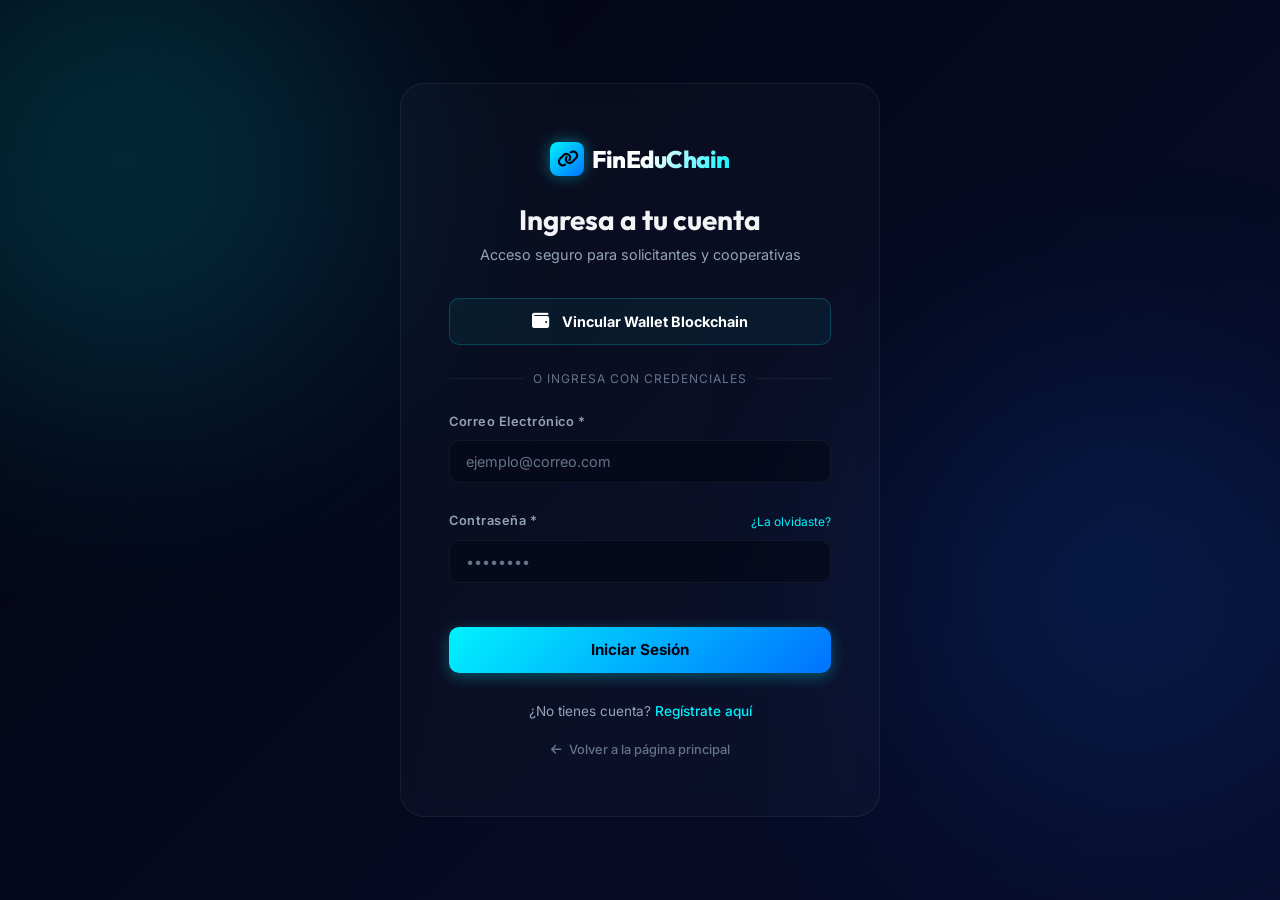
==== login.html @ 210bb72c "Add files via upload" ====
<!DOCTYPE html>
<html lang="es">
<head>
  <meta charset="UTF-8">
  <meta name="viewport" content="width=device-width, initial-scale=1.0">
  <meta name="description" content="FinEduChain - Iniciar Sesión. Accede a tu mentoría financiera y microcréditos con autenticación segura en blockchain.">
  <title>Iniciar Sesión - FinEduChain</title>
  <link rel="stylesheet" href="style.css">
  <link rel="stylesheet" href="https://cdnjs.cloudflare.com/ajax/libs/font-awesome/6.4.0/css/all.min.css">
</head>
<body class="login-body">

  <!-- Glowing Ambient Blobs -->
  <div class="blob blob-1" style="opacity: 0.15;"></div>
  <div class="blob blob-2" style="opacity: 0.15;"></div>

  <!-- Login Card container -->
  <div class="login-card glass-panel rv in">
    <div class="login-header">
      <a href="index.html" class="nav-brand">
        <div class="logo-icon">
          <i class="fa-solid fa-link"></i>
        </div>
        <span class="logo-text">FinEduChain</span>
      </a>
      <h2>Ingresa a tu cuenta</h2>
      <p>Acceso seguro para solicitantes y cooperativas</p>
    </div>

    <!-- Simulated Wallet Connection Option (Top Priority for Blockchain UI) -->
    <button type="button" class="btn-wallet-connect" id="btn-login-wallet">
      <i class="fa-solid fa-wallet wallet-icon"></i>
      <span id="wallet-btn-text">Vincular Wallet Blockchain</span>
    </button>

    <div class="login-divider">O ingresa con credenciales</div>

    <!-- Credentials Form -->
    <form id="login-form" novalidate>
      <div class="form-grid" style="grid-template-columns: 1fr;">
        
        <div class="form-group full-width">
          <label for="login-email">Correo Electrónico *</label>
          <input type="email" id="login-email" name="loginEmail" placeholder="ejemplo@correo.com" required>
        </div>

        <div class="form-group full-width" style="margin-top: 0.5rem;">
          <div style="display: flex; justify-content: space-between; align-items: center;">
            <label for="login-password">Contraseña *</label>
            <a href="#" style="color: var(--cyan); text-decoration: none; font-size: 0.75rem;">¿La olvidaste?</a>
          </div>
          <input type="password" id="login-password" name="loginPassword" placeholder="••••••••" required>
        </div>

        <div class="form-group full-width form-actions" style="margin-top: 1.5rem;">
          <button type="submit" class="btn btn-primary" style="width: 100%;">Iniciar Sesión</button>
        </div>

      </div>
    </form>

    <!-- Login Footer links -->
    <div class="login-footer-links">
      <p>¿No tienes cuenta? <a href="index.html#register">Regístrate aquí</a></p>
      <p style="margin-top: 0.5rem;">
        <a href="index.html" class="back-home">
          <i class="fa-solid fa-arrow-left" style="font-size: 0.75rem; margin-right: 0.25rem;"></i> Volver a la página principal
        </a>
      </p>
    </div>
  </div>

  <!-- Toast Notification element for custom feedback -->
  <div class="toast-msg" id="login-toast">
    <i class="fa-solid fa-circle-check" id="toast-icon"></i>
    <span id="toast-text">¡Acceso concedido!</span>
  </div>

  <!-- Import JS script (needs to run wallet simulation and validation) -->
  <script src="script.js"></script>
</body>
</html>
---- style.css ----
/* ════════════════════════════════════════════════════════════════════════
   FinEduChain Premium CSS Stylesheet (Updated)
   Designed for: SI720 Diseño y Patrones de Software
   Theme: Fintech Modern, AI & Blockchain (Navy, Bright Cyan & Gold)
   ════════════════════════════════════════════════════════════════════════ */

@import url('https://fonts.googleapis.com/css2?family=Inter:wght@300;400;500;600;700&family=Outfit:wght@400;500;600;700;800;900&display=swap');

/* ─── VARIABLES & ROOT ─── */
:root {
  --bg-dark: #030512;
  --bg-panel: #070a22;
  --bg-panel-light: #0d1233;
  --bg-gradient: linear-gradient(135deg, #030512 0%, #080d2c 100%);
  
  /* Brand Colors */
  --cyan: #00f2fe;
  --cyan-rgb: 0, 242, 254;
  --blue-bright: #0072ff;
  --gold: #ffb300;
  --gold-rgb: 255, 179, 0;
  --gold-light: #f9d423;
  
  /* Gradients */
  --cyan-blue-grad: linear-gradient(135deg, var(--cyan) 0%, var(--blue-bright) 100%);
  --gold-grad: linear-gradient(135deg, var(--gold-light) 0%, var(--gold) 100%);
  --glow-cyan: rgba(0, 242, 254, 0.15);
  --glow-gold: rgba(255, 179, 0, 0.12);
  
  /* Borders and Glass */
  --glass-bg: rgba(7, 10, 34, 0.65);
  --glass-card: rgba(255, 255, 255, 0.025);
  --glass-border: rgba(255, 255, 255, 0.06);
  --glass-border-hover: rgba(0, 242, 254, 0.25);
  
  /* Typography */
  --text-main: #f3f4f6;
  --text-secondary: #94a3b8;
  --text-muted: #64748b;
  --font-heading: 'Outfit', sans-serif;
  --font-body: 'Inter', sans-serif;
  
  /* Transitions */
  --ease-soft: cubic-bezier(0.16, 1, 0.3, 1);
  --transition-fast: 0.2s ease;
  --transition-medium: 0.4s var(--ease-soft);
  --transition-slow: 0.8s var(--ease-soft);
}

/* ─── RESET & BASE ─── */
*, *::before, *::after {
  margin: 0;
  padding: 0;
  box-sizing: border-box;
}

html {
  scroll-behavior: smooth;
  font-size: 16px;
}

body {
  background: var(--bg-dark);
  background-image: var(--bg-gradient);
  color: var(--text-main);
  font-family: var(--font-body);
  line-height: 1.6;
  overflow-x: hidden;
}

/* Custom Scrollbar */
::-webkit-scrollbar {
  width: 8px;
  height: 8px;
}

::-webkit-scrollbar-track {
  background: var(--bg-dark);
}

::-webkit-scrollbar-thumb {
  background: var(--bg-panel-light);
  border-radius: 4px;
  border: 1px solid var(--glass-border);
  transition: background var(--transition-fast);
}

::-webkit-scrollbar-thumb:hover {
  background: var(--cyan);
}

/* Form inputs & selections reset */
input, select, textarea, button {
  font-family: inherit;
  color: inherit;
}

/* Typography styles */
h1, h2, h3, h4, h5, h6 {
  font-family: var(--font-heading);
  font-weight: 700;
  line-height: 1.25;
}

/* ─── GLASS PANEL CLASS ─── */
.glass-panel {
  background: var(--glass-card);
  backdrop-filter: blur(12px);
  -webkit-backdrop-filter: blur(12px);
  border: 1px solid var(--glass-border);
  border-radius: 16px;
  transition: border-color var(--transition-medium), transform var(--transition-medium), box-shadow var(--transition-medium);
}

.glass-panel:hover {
  border-color: var(--glass-border-hover);
  box-shadow: 0 10px 30px rgba(0, 242, 254, 0.04);
}

/* ─── NAV BAR ─── */
#nav {
  position: fixed;
  top: 0;
  left: 0;
  width: 100%;
  z-index: 1000;
  display: flex;
  justify-content: space-between;
  align-items: center;
  padding: 1.25rem 5%;
  transition: background var(--transition-medium), border-bottom var(--transition-medium), padding var(--transition-medium);
  border-bottom: 1px solid transparent;
}

#nav.solid {
  background: var(--glass-bg);
  backdrop-filter: blur(20px);
  -webkit-backdrop-filter: blur(20px);
  padding: 0.85rem 5%;
  border-bottom: 1px solid var(--glass-border);
}

.nav-brand {
  display: flex;
  align-items: center;
  gap: 0.5rem;
  text-decoration: none;
  font-family: var(--font-heading);
  font-size: 1.5rem;
  font-weight: 800;
  letter-spacing: -0.5px;
}

.logo-icon {
  width: 34px;
  height: 34px;
  border-radius: 8px;
  background: var(--cyan-blue-grad);
  display: flex;
  align-items: center;
  justify-content: center;
  font-size: 1.1rem;
  color: var(--bg-dark);
  box-shadow: 0 0 15px rgba(0, 242, 254, 0.4);
}

.logo-text {
  background: linear-gradient(120deg, #ffffff 40%, var(--cyan) 100%);
  -webkit-background-clip: text;
  -webkit-text-fill-color: transparent;
  background-clip: text;
}

.nav-links {
  display: flex;
  list-style: none;
  gap: 2rem;
}

.nav-links a {
  text-decoration: none;
  color: var(--text-secondary);
  font-size: 0.9rem;
  font-weight: 500;
  transition: color var(--transition-fast);
  position: relative;
  padding: 0.25rem 0;
}

.nav-links a::after {
  content: '';
  position: absolute;
  bottom: 0;
  left: 0;
  width: 0;
  height: 2px;
  background: var(--cyan);
  transition: width 0.3s var(--ease-soft);
}

.nav-links a:hover {
  color: var(--text-main);
}

.nav-links a:hover::after,
.nav-links a.active::after {
  width: 100%;
}

.nav-links a.active {
  color: var(--text-main);
}

.nav-actions {
  display: flex;
  align-items: center;
  gap: 1rem;
}

.btn {
  display: inline-flex;
  align-items: center;
  justify-content: center;
  padding: 0.6rem 1.25rem;
  border-radius: 30px;
  font-size: 0.85rem;
  font-weight: 600;
  text-decoration: none;
  cursor: pointer;
  transition: all var(--transition-medium);
  border: 1px solid transparent;
}

.btn-text {
  color: var(--text-main);
  background: transparent;
}

.btn-text:hover {
  color: var(--cyan);
}

.btn-outline {
  border: 1px solid var(--glass-border);
  background: rgba(255, 255, 255, 0.02);
  color: var(--text-main);
}

.btn-outline:hover {
  border-color: var(--cyan);
  background: rgba(0, 242, 254, 0.05);
  box-shadow: 0 0 15px var(--glow-cyan);
  transform: translateY(-2px);
}

.btn-primary {
  background: var(--cyan-blue-grad);
  color: var(--bg-dark);
  font-weight: 700;
  box-shadow: 0 4px 15px rgba(0, 242, 254, 0.3);
}

.btn-primary:hover {
  transform: translateY(-2px);
  box-shadow: 0 6px 20px rgba(0, 242, 254, 0.5);
}

.btn-gold {
  background: var(--gold-grad);
  color: var(--bg-dark);
  font-weight: 700;
  box-shadow: 0 4px 15px rgba(255, 179, 0, 0.25);
}

.btn-gold:hover {
  transform: translateY(-2px);
  box-shadow: 0 6px 20px rgba(255, 179, 0, 0.45);
}

.burger {
  display: none;
  background: none;
  border: none;
  cursor: pointer;
  flex-direction: column;
  gap: 5px;
}

.burger span {
  display: block;
  width: 24px;
  height: 2px;
  background: var(--text-main);
  border-radius: 2px;
  transition: transform 0.3s, opacity 0.3s;
}

.mob-nav {
  display: none;
  position: fixed;
  top: 70px;
  left: 0;
  width: 100%;
  background: var(--bg-panel);
  border-bottom: 1px solid var(--glass-border);
  padding: 1.5rem 2rem;
  flex-direction: column;
  gap: 1.5rem;
  z-index: 999;
}

.mob-nav.open {
  display: flex;
}

.mob-nav a {
  text-decoration: none;
  color: var(--text-secondary);
  font-size: 1rem;
  font-weight: 500;
}

.mob-nav-actions {
  display: flex;
  flex-direction: column;
  gap: 0.75rem;
  margin-top: 0.5rem;
}

/* Burger Animation */
.burger.open span:nth-child(1) {
  transform: translateY(7px) rotate(45deg);
}

.burger.open span:nth-child(2) {
  opacity: 0;
}

.burger.open span:nth-child(3) {
  transform: translateY(-7px) rotate(-45deg);
}

/* ─── HERO SECTION (UPDATED WITH IMAGE & OVERLAY) ─── */
#hero {
  position: relative;
  min-height: 100vh;
  padding-top: 100px;
  display: flex;
  flex-direction: column;
  justify-content: center;
  align-items: center;
  overflow: hidden;
  text-align: center;
  background-image: url('Fondo.jpeg');
  background-size: cover;
  background-position: center;
  background-attachment: fixed;
  z-index: 1;
}

/* Dark semi-transparent overlay to ensure text contrast */
#hero::before {
  content: '';
  position: absolute;
  inset: 0;
  background: rgba(3, 5, 18, 0.78);
  z-index: 1;
  pointer-events: none;
}

#particle-canvas {
  position: absolute;
  top: 0;
  left: 0;
  width: 100%;
  height: 100%;
  z-index: 2;
  pointer-events: none;
}

/* Ambient glowing blobs */
.blob {
  position: absolute;
  border-radius: 50%;
  filter: blur(120px);
  opacity: 0.08;
  pointer-events: none;
  z-index: 2;
}

.blob-1 {
  width: 500px;
  height: 500px;
  background: var(--cyan);
  top: -10%;
  left: -10%;
  animation: float-blob 18s ease-in-out infinite alternate;
}

.blob-2 {
  width: 450px;
  height: 450px;
  background: var(--blue-bright);
  bottom: 10%;
  right: -5%;
  animation: float-blob 22s ease-in-out infinite alternate-reverse;
}

.blob-3 {
  width: 300px;
  height: 300px;
  background: var(--gold);
  top: 40%;
  left: 45%;
  animation: float-blob 15s ease-in-out infinite alternate;
}

@keyframes float-blob {
  0% { transform: translate(0, 0) scale(1); }
  50% { transform: translate(40px, -60px) scale(1.1); }
  100% { transform: translate(-30px, 30px) scale(0.9); }
}

.hero-content {
  position: relative;
  z-index: 3;
  max-width: 960px;
  padding: 2.5rem 1.5rem;
}

.hero-title-wrap {
  margin-bottom: 1.5rem;
}

.hero-title {
  font-size: clamp(2.2rem, 5.5vw, 4.2rem);
  font-weight: 800;
  line-height: 1.15;
  letter-spacing: -1.5px;
}

.highlight-cyan {
  background: linear-gradient(120deg, var(--cyan) 30%, #a5f3fc 100%);
  -webkit-background-clip: text;
  -webkit-text-fill-color: transparent;
  background-clip: text;
}

.highlight-gold {
  background: var(--gold-grad);
  -webkit-background-clip: text;
  -webkit-text-fill-color: transparent;
  background-clip: text;
}

.hero-subtitle {
  font-size: clamp(1rem, 2.5vw, 1.25rem);
  color: var(--text-secondary);
  max-width: 700px;
  margin: 0 auto 2.5rem;
  font-weight: 400;
}

.hero-subtitle-typewriter {
  font-family: var(--font-body);
  display: inline-block;
  min-height: 1.8rem;
  color: #fff;
  font-weight: 500;
}

.tw-cursor {
  display: inline-block;
  width: 2px;
  height: 1em;
  background: var(--cyan);
  margin-left: 4px;
  vertical-align: middle;
  animation: cursor-blink 0.8s infinite;
}

@keyframes cursor-blink {
  0%, 100% { opacity: 1; }
  50% { opacity: 0; }
}

.hero-buttons {
  display: flex;
  justify-content: center;
  gap: 1.25rem;
  margin-bottom: 5rem;
}

/* Feature Cards under Hero */
.hero-features {
  position: relative;
  z-index: 3;
  display: grid;
  grid-template-columns: repeat(3, 1fr);
  gap: 1.5rem;
  width: 100%;
  max-width: 1100px;
  margin-top: 1rem;
  padding: 0 1.5rem 4rem;
}

.feature-card {
  padding: 2.2rem 2rem;
  text-align: left;
  display: flex;
  flex-direction: column;
  gap: 1.25rem;
  border-radius: 20px;
}

.feature-icon-box {
  width: 50px;
  height: 50px;
  border-radius: 12px;
  background: rgba(0, 242, 254, 0.05);
  border: 1px solid rgba(0, 242, 254, 0.15);
  color: var(--cyan);
  display: flex;
  align-items: center;
  justify-content: center;
  font-size: 1.5rem;
  box-shadow: inset 0 0 10px rgba(0, 242, 254, 0.05);
  transition: transform var(--transition-medium), border-color var(--transition-medium);
}

.feature-card:hover .feature-icon-box {
  transform: scale(1.1);
  border-color: var(--cyan);
  color: #fff;
  background: var(--cyan-blue-grad);
  box-shadow: 0 0 15px rgba(0, 242, 254, 0.3);
}

.feature-card h3 {
  font-size: 1.25rem;
  font-weight: 700;
  color: var(--text-main);
}

.feature-card p {
  font-size: 0.9rem;
  color: var(--text-secondary);
  line-height: 1.5;
}

/* ─── SECTION STYLING GENERAL ─── */
.section {
  position: relative;
  padding: 7rem 5% 5rem;
  z-index: 2;
}

.section-header {
  text-align: center;
  max-width: 650px;
  margin: 0 auto 4.5rem;
}

.section-tag {
  display: inline-block;
  padding: 0.35rem 0.85rem;
  border-radius: 30px;
  font-size: 0.75rem;
  font-weight: 700;
  text-transform: uppercase;
  letter-spacing: 1.5px;
  color: var(--cyan);
  background: rgba(0, 242, 254, 0.06);
  border: 1px solid rgba(0, 242, 254, 0.12);
  margin-bottom: 1rem;
}

.section-title {
  font-size: clamp(1.8rem, 3.5vw, 2.5rem);
  font-weight: 800;
  letter-spacing: -0.8px;
  margin-bottom: 1rem;
}

.section-subtitle {
  color: var(--text-secondary);
  font-size: 1rem;
}

/* ─── CÓMO FUNCIONA ─── */
#how-it-works {
  background: rgba(7, 10, 34, 0.3);
}

.process-grid {
  display: grid;
  grid-template-columns: repeat(3, 1fr);
  gap: 2rem;
  max-width: 1100px;
  margin: 0 auto;
  position: relative;
}

/* Arrow Connector for process timeline (web only) */
.process-grid::before {
  content: '';
  position: absolute;
  top: 40px;
  left: 15%;
  width: 70%;
  height: 2px;
  background: linear-gradient(90deg, rgba(0, 242, 254, 0.05) 0%, rgba(0, 242, 254, 0.35) 50%, rgba(0, 242, 254, 0.05) 100%);
  z-index: 1;
}

.process-step {
  position: relative;
  z-index: 2;
  text-align: center;
  padding: 2.5rem 1.8rem;
  border-radius: 20px;
}

.step-num {
  width: 54px;
  height: 54px;
  border-radius: 50%;
  background: var(--bg-panel);
  border: 2px solid var(--glass-border);
  color: var(--text-secondary);
  font-family: var(--font-heading);
  font-size: 1.25rem;
  font-weight: 850;
  display: flex;
  align-items: center;
  justify-content: center;
  margin: 0 auto 1.5rem;
  transition: all var(--transition-medium);
  box-shadow: 0 0 0 4px rgba(7, 10, 34, 1);
}

.process-step:hover .step-num {
  border-color: var(--cyan);
  color: var(--bg-dark);
  background: var(--cyan);
  box-shadow: 0 0 20px rgba(0, 242, 254, 0.4);
}

.process-step h3 {
  font-size: 1.2rem;
  margin-bottom: 0.85rem;
}

.process-step p {
  font-size: 0.88rem;
  color: var(--text-secondary);
  line-height: 1.6;
}

/* ─── ESTADÍSTICAS SECTION (NEW) ─── */
#stats-section {
  background: linear-gradient(180deg, rgba(7, 10, 34, 0.3) 0%, rgba(3, 5, 18, 0.6) 100%);
  padding: 6rem 5% 5rem;
}

.stats-grid {
  display: grid;
  grid-template-columns: repeat(4, 1fr);
  gap: 1.5rem;
  max-width: 1100px;
  margin: 0 auto;
}

.stat-card {
  padding: 2.5rem 1.5rem;
  text-align: center;
  display: flex;
  flex-direction: column;
  align-items: center;
  justify-content: center;
  gap: 0.75rem;
  border-radius: 20px;
  background: rgba(255, 255, 255, 0.015);
  border: 1px solid var(--glass-border);
  backdrop-filter: blur(8px);
}

.stat-number {
  font-family: var(--font-heading);
  font-size: clamp(2.5rem, 4.5vw, 3.5rem);
  font-weight: 900;
  line-height: 1;
}

.color-cyan {
  background: linear-gradient(135deg, var(--cyan) 0%, var(--blue-bright) 100%);
  -webkit-background-clip: text;
  -webkit-text-fill-color: transparent;
  background-clip: text;
}

.color-gold {
  background: var(--gold-grad);
  -webkit-background-clip: text;
  -webkit-text-fill-color: transparent;
  background-clip: text;
}

.stat-description {
  font-size: 0.82rem;
  color: var(--text-secondary);
  line-height: 1.5;
  max-width: 200px;
}

/* ─── BENEFICIOS SECTION (RESTUCTURED) ─── */
#benefits {
  background: rgba(3, 5, 18, 0.4);
  padding: 6rem 5%;
}

.benefits-container {
  display: grid;
  grid-template-columns: 1fr 1fr;
  gap: 4rem;
  max-width: 1100px;
  margin: 0 auto;
  align-items: center;
}

.benefits-info-panel {
  display: flex;
  flex-direction: column;
  gap: 2rem;
}

.benefits-tag {
  display: inline-block;
  padding: 0.35rem 0.85rem;
  border-radius: 30px;
  font-size: 0.72rem;
  font-weight: 700;
  text-transform: uppercase;
  letter-spacing: 1.5px;
  color: var(--cyan);
  background: rgba(0, 242, 254, 0.06);
  border: 1px solid rgba(0, 242, 254, 0.12);
  align-self: flex-start;
}

.benefits-info-panel h2 {
  font-size: clamp(1.8rem, 3.5vw, 2.5rem);
  font-weight: 800;
  letter-spacing: -0.8px;
  margin-bottom: 0.5rem;
}

.benefits-info-panel > p {
  color: var(--text-secondary);
  font-size: 0.95rem;
}

.benefits-list {
  display: flex;
  flex-direction: column;
  gap: 1.5rem;
}

.benefits-item {
  display: flex;
  gap: 1rem;
  align-items: flex-start;
}

.benefits-icon {
  font-size: 1.25rem;
  color: var(--cyan);
  margin-top: 0.15rem;
}

.benefits-text h4 {
  font-size: 1.05rem;
  font-weight: 700;
  margin-bottom: 0.35rem;
  color: var(--text-main);
}

.benefits-text p {
  font-size: 0.88rem;
  color: var(--text-secondary);
  line-height: 1.5;
}

/* Wallet Card Visualizer */
.wallet-card-visual {
  padding: 1.8rem;
  border-radius: 20px;
  background: rgba(255, 255, 255, 0.02);
  border: 1px solid var(--glass-border);
  display: flex;
  flex-direction: column;
  gap: 1.25rem;
  max-width: 420px;
  width: 100%;
  margin: 0 auto;
  box-shadow: 0 15px 35px rgba(0, 0, 0, 0.3);
}

.wc-header {
  display: flex;
  justify-content: space-between;
  align-items: center;
  font-size: 0.8rem;
  font-weight: 600;
  color: var(--text-secondary);
}

.wc-chip {
  width: 44px;
  height: 32px;
  border-radius: 8px;
  background: var(--gold-grad);
  box-shadow: 0 0 10px rgba(255, 179, 0, 0.2);
}

.wc-status {
  display: flex;
  align-items: center;
  gap: 0.4rem;
  color: var(--cyan);
}

.wc-dot {
  width: 6px;
  height: 6px;
  border-radius: 50%;
  background: var(--cyan);
  box-shadow: 0 0 8px var(--cyan);
  animation: pulse-dot 1.5s infinite;
}

@keyframes pulse-dot {
  0%, 100% { transform: scale(1); opacity: 1; }
  50% { transform: scale(1.3); opacity: 0.5; }
}

.wc-address {
  font-family: monospace;
  font-size: 1.1rem;
  letter-spacing: 1px;
  margin: 0.5rem 0;
  color: var(--text-main);
}

.wc-footer {
  display: flex;
  justify-content: space-between;
  font-size: 0.75rem;
  color: var(--text-muted);
}

/* ─── REGISTER SECTION (SPLIT LAYOUT, SLOW ZOOM & PARALLAX BACKGROUND) ─── */
#register {
  position: relative;
  min-height: 90vh;
  padding: 6rem 5%;
  display: flex;
  align-items: center;
  justify-content: center;
  overflow: hidden;
  z-index: 1;
}

/* Outer wrapper managing the parallax scroll offsets */
#register-bg-container {
  position: absolute;
  top: -10%; /* Extra height to allow scrolling movement without showing borders */
  left: 0;
  width: 100%;
  height: 120%;
  z-index: 1;
  overflow: hidden;
  pointer-events: none;
  will-change: transform;
}

/* Inner image managing the continuous slow-zoom loop */
#register-bg {
  width: 100%;
  height: 100%;
  background-image: url('Registro.jpg');
  background-size: cover;
  background-position: center;
  animation: slow-zoom 22s ease-in-out infinite;
  will-change: transform;
}

@keyframes slow-zoom {
  0%, 100% { transform: scale(1.0); }
  50% { transform: scale(1.05); }
}

/* 30% dark overlay for a bright and sharp background */
#register::before {
  content: '';
  position: absolute;
  inset: 0;
  background: rgba(3, 5, 18, 0.3);
  z-index: 2;
  pointer-events: none;
}

/* Split grid layout container */
.register-split-container {
  position: relative;
  z-index: 3;
  display: grid;
  grid-template-columns: 1.4fr 1fr;
  gap: 3.5rem;
  max-width: 1200px;
  width: 100%;
  margin: 0 auto;
  align-items: center;
}

/* Left side header with large text shadows for readability */
.register-left-content {
  color: #fff;
  text-align: left;
  z-index: 3;
}

.register-left-content h2 {
  font-size: clamp(2rem, 4.5vw, 3rem);
  font-weight: 900;
  line-height: 1.2;
  letter-spacing: -1px;
  margin-bottom: 1rem;
  text-shadow: 0 4px 15px rgba(3, 5, 18, 0.8), 0 2px 5px rgba(3, 5, 18, 0.9);
  text-transform: uppercase;
}

.register-left-content p {
  font-size: clamp(0.95rem, 2vw, 1.15rem);
  color: rgba(255, 255, 255, 0.92);
  line-height: 1.6;
  text-shadow: 0 2px 10px rgba(3, 5, 18, 0.8), 0 1px 3px rgba(3, 5, 18, 0.9);
}

/* Form card on the right side */
.register-form-card {
  position: relative;
  z-index: 3;
  padding: 3rem;
  border-radius: 24px;
  background: rgba(7, 10, 34, 0.65);
  border: 1px solid var(--glass-border);
  backdrop-filter: blur(16px);
  -webkit-backdrop-filter: blur(16px);
  box-shadow: 0 20px 50px rgba(0, 0, 0, 0.45);
  width: 100%;
}

.register-form-card h2 {
  font-size: 1.75rem;
  margin-bottom: 0.5rem;
}

.register-form-card p {
  color: var(--text-secondary);
  font-size: 0.9rem;
  margin-bottom: 2rem;
}

.form-grid {
  display: grid;
  grid-template-columns: 1fr 1fr;
  gap: 1.25rem;
}

.form-group {
  display: flex;
  flex-direction: column;
  gap: 0.5rem;
}

.form-group.full-width {
  grid-column: span 2;
}

.form-group label {
  font-size: 0.8rem;
  font-weight: 600;
  color: var(--text-secondary);
  letter-spacing: 0.5px;
}

.form-group input,
.form-group select {
  padding: 0.75rem 1rem;
  border-radius: 10px;
  background: rgba(3, 5, 18, 0.5);
  border: 1px solid var(--glass-border);
  color: var(--text-main);
  font-size: 0.9rem;
  transition: all var(--transition-fast);
  outline: none;
}

.form-group input::placeholder {
  color: var(--text-muted);
}

.form-group input:focus,
.form-group select:focus {
  border-color: var(--cyan);
  background: rgba(3, 5, 18, 0.8);
  box-shadow: 0 0 10px rgba(0, 242, 254, 0.15);
}

/* Checkbox Style */
.form-checkbox {
  display: flex;
  align-items: flex-start;
  gap: 0.75rem;
  margin: 0.5rem 0;
}

.form-checkbox input[type="checkbox"] {
  width: 18px;
  height: 18px;
  border-radius: 4px;
  accent-color: var(--cyan);
  cursor: pointer;
  margin-top: 0.15rem;
}

.form-checkbox label {
  font-size: 0.8rem;
  color: var(--text-secondary);
  line-height: 1.4;
  cursor: pointer;
}

.form-checkbox label a {
  color: var(--cyan);
  text-decoration: none;
}

.form-checkbox label a:hover {
  text-decoration: underline;
}

.form-actions {
  margin-top: 1rem;
}

.form-actions button {
  width: 100%;
  padding: 0.85rem;
  border-radius: 10px;
  font-size: 0.95rem;
  font-weight: 700;
  border: none;
}

/* Toast Message */
.toast-msg {
  position: fixed;
  bottom: 2rem;
  right: 2rem;
  padding: 1rem 1.5rem;
  border-radius: 12px;
  background: #10b981;
  color: #fff;
  font-weight: 600;
  font-size: 0.9rem;
  box-shadow: 0 10px 25px rgba(16, 185, 129, 0.3);
  z-index: 10000;
  display: flex;
  align-items: center;
  gap: 0.75rem;
  opacity: 0;
  transform: translateY(20px);
  pointer-events: none;
  transition: all 0.4s var(--ease-soft);
}

.toast-msg.error {
  background: #ef4444;
  box-shadow: 0 10px 25px rgba(239, 68, 68, 0.3);
}

.toast-msg.show {
  opacity: 1;
  transform: translateY(0);
  pointer-events: auto;
}

/* ─── TESTIMONIOS ─── */
#testimonials {
  background: rgba(7, 10, 34, 0.2);
}

.testimonials-grid {
  display: grid;
  grid-template-columns: repeat(3, 1fr);
  gap: 2rem;
  max-width: 1100px;
  margin: 0 auto;
}

.testimonial-card {
  padding: 2.5rem 2rem;
  border-radius: 20px;
  display: flex;
  flex-direction: column;
  justify-content: space-between;
  gap: 1.5rem;
}

.quote-icon {
  font-size: 2rem;
  line-height: 1;
  color: var(--cyan);
  opacity: 0.3;
}

.testimonial-text {
  font-size: 0.92rem;
  color: var(--text-secondary);
  line-height: 1.6;
  font-style: italic;
}

.testimonial-user {
  display: flex;
  align-items: center;
  gap: 0.85rem;
  margin-top: auto;
}

.user-avatar-placeholder {
  width: 44px;
  height: 44px;
  border-radius: 50%;
  background: var(--cyan-blue-grad);
  display: flex;
  align-items: center;
  justify-content: center;
  font-size: 0.9rem;
  font-weight: 700;
  color: var(--bg-dark);
}

.user-info h4 {
  font-size: 0.9rem;
  color: var(--text-main);
}

.user-info span {
  font-size: 0.78rem;
  color: var(--text-muted);
}

/* ─── EQUIPO SECTION ─── */
#team {
  background: linear-gradient(180deg, rgba(3, 5, 18, 0) 0%, rgba(7, 10, 34, 0.4) 100%);
}

.team-header-photo {
  max-width: 1100px;
  margin: -1.5rem auto 4rem;
  padding: 0 1.5rem;
}

.team-group-wrapper {
  position: relative;
  border-radius: 24px;
  overflow: hidden;
  border: 1px solid var(--glass-border);
  box-shadow: 0 20px 40px rgba(0, 0, 0, 0.4);
}

.team-group-img {
  width: 100%;
  height: 400px;
  object-fit: cover;
  display: block;
  transition: transform 0.5s var(--ease-soft);
}

.team-group-wrapper:hover .team-group-img {
  transform: scale(1.03);
}

.team-group-overlay {
  position: absolute;
  inset: 0;
  background: linear-gradient(to top, rgba(3, 5, 18, 0.9) 0%, rgba(3, 5, 18, 0.2) 60%, rgba(3, 5, 18, 0) 100%);
  display: flex;
  flex-direction: column;
  justify-content: flex-end;
  padding: 2.5rem;
}

.team-group-overlay h3 {
  font-size: 1.75rem;
  font-weight: 800;
  margin-bottom: 0.35rem;
}

.team-group-overlay p {
  color: var(--cyan);
  font-weight: 600;
  font-size: 0.95rem;
}

/* Team Grids */
.team-container {
  max-width: 1100px;
  margin: 0 auto;
  display: flex;
  flex-direction: column;
  gap: 3.5rem;
}

.teacher-section {
  display: flex;
  justify-content: center;
}

.teacher-card {
  max-width: 600px;
  width: 100%;
  padding: 2rem;
  border-radius: 20px;
  border: 1px solid rgba(255, 179, 0, 0.15); /* Gold tint border */
  display: flex;
  align-items: center;
  gap: 2rem;
  background: linear-gradient(135deg, rgba(255, 179, 0, 0.02) 0%, rgba(7, 10, 34, 0.6) 100%);
}

.teacher-card:hover {
  border-color: var(--gold);
  box-shadow: 0 10px 30px rgba(255, 179, 0, 0.06);
}

.teacher-avatar-box {
  flex-shrink: 0;
  position: relative;
}

.teacher-img {
  width: 110px;
  height: 110px;
  border-radius: 50%;
  object-fit: cover;
  border: 2px solid var(--gold);
  box-shadow: 0 0 15px rgba(255, 179, 0, 0.3);
}

.teacher-badge {
  position: absolute;
  bottom: -5px;
  left: 50%;
  transform: translateX(-50%);
  background: var(--gold-grad);
  color: var(--bg-dark);
  font-weight: 800;
  font-size: 0.65rem;
  padding: 0.2rem 0.6rem;
  border-radius: 10px;
  text-transform: uppercase;
  letter-spacing: 0.5px;
}

.teacher-info h3 {
  font-size: 1.35rem;
  margin-bottom: 0.35rem;
}

.teacher-info h4 {
  color: var(--gold);
  font-size: 0.9rem;
  font-weight: 600;
  margin-bottom: 0.75rem;
}

.teacher-info p {
  color: var(--text-secondary);
  font-size: 0.85rem;
  line-height: 1.5;
}

/* Students Grid */
.students-grid {
  display: grid;
  grid-template-columns: repeat(5, 1fr);
  gap: 1.5rem;
}

.team-card {
  padding: 2rem 1rem;
  border-radius: 20px;
  text-align: center;
  display: flex;
  flex-direction: column;
  align-items: center;
  gap: 1.25rem;
  position: relative;
  overflow: hidden;
}

.team-avatar-box {
  width: 100px;
  height: 100px;
  border-radius: 50%;
  position: relative;
  display: flex;
  align-items: center;
  justify-content: center;
  background: rgba(255, 255, 255, 0.03);
  border: 2px solid var(--glass-border);
  transition: border-color var(--transition-medium), box-shadow var(--transition-medium);
}

.team-card-img {
  width: 88px;
  height: 88px;
  border-radius: 50%;
  object-fit: cover;
  transition: transform var(--transition-medium);
}

.team-card:hover .team-avatar-box {
  border-color: var(--cyan);
  box-shadow: 0 0 15px rgba(0, 242, 254, 0.3);
}

.team-card:hover .team-card-img {
  transform: scale(1.05);
}

.team-name {
  font-size: 0.95rem;
  font-weight: 700;
  line-height: 1.3;
  color: var(--text-main);
  min-height: 2.6rem;
  display: flex;
  align-items: center;
}

.team-role {
  color: var(--cyan);
  font-size: 0.75rem;
  font-weight: 600;
  text-transform: uppercase;
  letter-spacing: 0.5px;
}

.team-code {
  color: var(--text-muted);
  font-size: 0.75rem;
  font-family: monospace;
}

/* Hover reveal effect */
.team-hover-info {
  position: absolute;
  inset: 0;
  background: rgba(7, 10, 34, 0.96);
  border-radius: 20px;
  padding: 1.5rem;
  display: flex;
  flex-direction: column;
  justify-content: center;
  align-items: center;
  gap: 0.75rem;
  opacity: 0;
  pointer-events: none;
  transition: opacity var(--transition-medium);
  border: 1px solid var(--cyan);
  z-index: 10;
}

.team-card:hover .team-hover-info {
  opacity: 1;
  pointer-events: auto;
}

.team-hover-info p {
  font-size: 0.75rem;
  color: var(--text-secondary);
  line-height: 1.4;
}

.team-socials {
  display: flex;
  gap: 0.75rem;
  margin-top: 0.5rem;
}

.team-socials a {
  color: var(--text-secondary);
  font-size: 0.9rem;
  transition: color var(--transition-fast);
}

.team-socials a:hover {
  color: var(--cyan);
}

/* ─── CTA FINAL & FOOTER ─── */
#cta-final {
  padding: 8rem 5% 7rem;
  text-align: center;
  overflow: hidden;
}

.cta-box {
  max-width: 900px;
  margin: 0 auto;
  padding: 4.5rem 2rem;
  border-radius: 30px;
  background: linear-gradient(135deg, rgba(7, 10, 34, 0.7) 0%, rgba(13, 18, 51, 0.8) 100%);
  border: 1px solid var(--glass-border);
  position: relative;
}

.cta-box::before {
  content: '';
  position: absolute;
  top: -50%;
  left: -50%;
  width: 200%;
  height: 200%;
  background: radial-gradient(circle, rgba(0, 242, 254, 0.05) 0%, rgba(3, 5, 18, 0) 60%);
  pointer-events: none;
}

.cta-box h2 {
  font-size: clamp(1.8rem, 3.5vw, 2.5rem);
  font-weight: 800;
  margin-bottom: 1rem;
}

.cta-box p {
  color: var(--text-secondary);
  font-size: 1rem;
  max-width: 600px;
  margin: 0 auto 2.5rem;
}

.cta-buttons {
  display: flex;
  justify-content: center;
  gap: 1.25rem;
}

#footer {
  border-top: 1px solid var(--glass-border);
  background: rgba(3, 5, 18, 0.6);
  padding: 3rem 5% 2rem;
  font-size: 0.85rem;
  color: var(--text-secondary);
}

.footer-content {
  max-width: 1100px;
  margin: 0 auto;
  display: flex;
  justify-content: space-between;
  align-items: center;
  flex-wrap: wrap;
  gap: 2rem;
}

.footer-brand {
  display: flex;
  flex-direction: column;
  gap: 0.5rem;
}

.footer-logo {
  font-family: var(--font-heading);
  font-size: 1.25rem;
  font-weight: 800;
  color: #fff;
  text-decoration: none;
}

.footer-logo span {
  color: var(--cyan);
}

.footer-info {
  display: flex;
  flex-direction: column;
  gap: 0.25rem;
}

.footer-info span {
  font-weight: 500;
}

.footer-academic {
  text-align: right;
}

.footer-academic p {
  margin-bottom: 0.25rem;
}

.footer-bottom {
  max-width: 1100px;
  margin: 2rem auto 0;
  padding-top: 1.5rem;
  border-top: 1px solid rgba(255, 255, 255, 0.03);
  display: flex;
  justify-content: space-between;
  font-size: 0.75rem;
  color: var(--text-muted);
}

/* ─── SCROLL REVEAL ANIMATIONS ─── */
.rv {
  opacity: 0;
  transform: translateY(35px);
  transition: opacity var(--transition-slow), transform var(--transition-slow);
}

.rv-left {
  transform: translateX(-40px);
}

.rv-right {
  transform: translateX(40px);
}

.rv.in {
  opacity: 1;
  transform: translate(0, 0);
}

/* Stagger delay classes */
.delay-1 { transition-delay: 0.1s; }
.delay-2 { transition-delay: 0.2s; }
.delay-3 { transition-delay: 0.3s; }
.delay-4 { transition-delay: 0.4s; }
.delay-5 { transition-delay: 0.5s; }

/* ─── LOGIN & WALLET INTERFACE ─── */
.login-body {
  min-height: 100vh;
  display: flex;
  align-items: center;
  justify-content: center;
  padding: 2rem 1.5rem;
  position: relative;
  overflow: hidden;
}

.login-card {
  width: 100%;
  max-width: 480px;
  padding: 3.5rem 3rem;
  border-radius: 24px;
  position: relative;
  z-index: 10;
}

.login-header {
  text-align: center;
  margin-bottom: 2rem;
}

.login-header .nav-brand {
  justify-content: center;
  margin-bottom: 1.5rem;
}

.login-header h2 {
  font-size: 1.75rem;
  margin-bottom: 0.35rem;
}

.login-header p {
  color: var(--text-secondary);
  font-size: 0.9rem;
}

.login-divider {
  display: flex;
  align-items: center;
  text-align: center;
  margin: 1.5rem 0;
  color: var(--text-muted);
  font-size: 0.75rem;
  text-transform: uppercase;
  letter-spacing: 1px;
}

.login-divider::before,
.login-divider::after {
  content: '';
  flex: 1;
  border-bottom: 1px solid var(--glass-border);
}

.login-divider:not(:empty)::before {
  margin-right: .75em;
}

.login-divider:not(:empty)::after {
  margin-left: .75em;
}

.btn-wallet-connect {
  width: 100%;
  padding: 0.85rem;
  border-radius: 10px;
  font-size: 0.9rem;
  font-weight: 700;
  display: flex;
  align-items: center;
  justify-content: center;
  gap: 0.75rem;
  background: rgba(0, 242, 254, 0.05);
  border: 1px solid rgba(0, 242, 254, 0.2);
  color: #fff;
}

.btn-wallet-connect:hover {
  background: rgba(0, 242, 254, 0.1);
  border-color: var(--cyan);
  box-shadow: 0 0 15px rgba(0, 242, 254, 0.15);
  transform: translateY(-2px);
}

.btn-wallet-connect.connected {
  background: rgba(16, 185, 129, 0.08);
  border-color: #10b981;
  color: #10b981;
  pointer-events: none;
}

.wallet-icon {
  font-size: 1.1rem;
}

.login-footer-links {
  text-align: center;
  margin-top: 1.75rem;
  font-size: 0.85rem;
  color: var(--text-secondary);
  display: flex;
  flex-direction: column;
  gap: 0.5rem;
}

.login-footer-links a {
  color: var(--cyan);
  text-decoration: none;
  font-weight: 500;
}

.login-footer-links a:hover {
  text-decoration: underline;
}

.back-home {
  font-size: 0.8rem;
  color: var(--text-muted) !important;
}

.back-home:hover {
  color: var(--text-secondary) !important;
}

/* ─── RESPONSIVE MEDIA QUERIES ─── */
@media (max-width: 1024px) {
  .hero-features {
    grid-template-columns: 1fr;
    max-width: 600px;
    padding-bottom: 2rem;
  }
  
  .process-grid {
    grid-template-columns: 1fr;
    max-width: 500px;
  }
  
  .process-grid::before {
    display: none;
  }
  
  .stats-grid {
    grid-template-columns: repeat(2, 1fr);
    max-width: 600px;
  }
  
  .benefits-container {
    grid-template-columns: 1fr;
    gap: 3rem;
    max-width: 650px;
  }
  
  .wallet-card-visual {
    margin: 0 auto;
  }
  
  .register-split-container {
    grid-template-columns: 1fr;
    gap: 2.5rem;
    max-width: 650px;
  }
  
  .register-left-content {
    text-align: center;
  }
  
  .testimonials-grid {
    grid-template-columns: 1fr;
    max-width: 500px;
  }
  
  .students-grid {
    grid-template-columns: repeat(3, 1fr);
  }
  
  .teacher-card {
    flex-direction: column;
    text-align: center;
    max-width: 450px;
  }
}

@media (max-width: 768px) {
  #nav {
    padding: 1.25rem 2rem;
  }
  
  #nav.solid {
    padding: 0.85rem 2rem;
  }
  
  .nav-links, .nav-actions {
    display: none;
  }
  
  .burger {
    display: flex;
  }
  
  .section {
    padding: 5rem 1.5rem 3.5rem;
  }
  
  .hero-buttons, .cta-buttons {
    flex-direction: column;
    gap: 0.85rem;
    align-items: center;
  }
  
  .btn {
    width: 100%;
    max-width: 280px;
  }
  
  .register-form-card {
    padding: 2.2rem 2rem;
  }
  
  .form-grid {
    grid-template-columns: 1fr;
  }
  
  .form-group.full-width {
    grid-column: span 1;
  }
  
  .students-grid {
    grid-template-columns: repeat(2, 1fr);
  }
  
  .team-group-img {
    height: 260px;
  }
  
  .team-group-overlay {
    padding: 1.5rem;
  }
  
  .footer-content {
    flex-direction: column;
    text-align: center;
  }
  
  .footer-academic {
    text-align: center;
  }
  
  .footer-bottom {
    flex-direction: column;
    gap: 0.5rem;
    align-items: center;
  }
}

@media (max-width: 580px) {
  .stats-grid {
    grid-template-columns: 1fr;
    max-width: 320px;
  }
}

@media (max-width: 480px) {
  .students-grid {
    grid-template-columns: 1fr;
  }
  
  .login-card {
    padding: 2.2rem 1.8rem;
  }
}
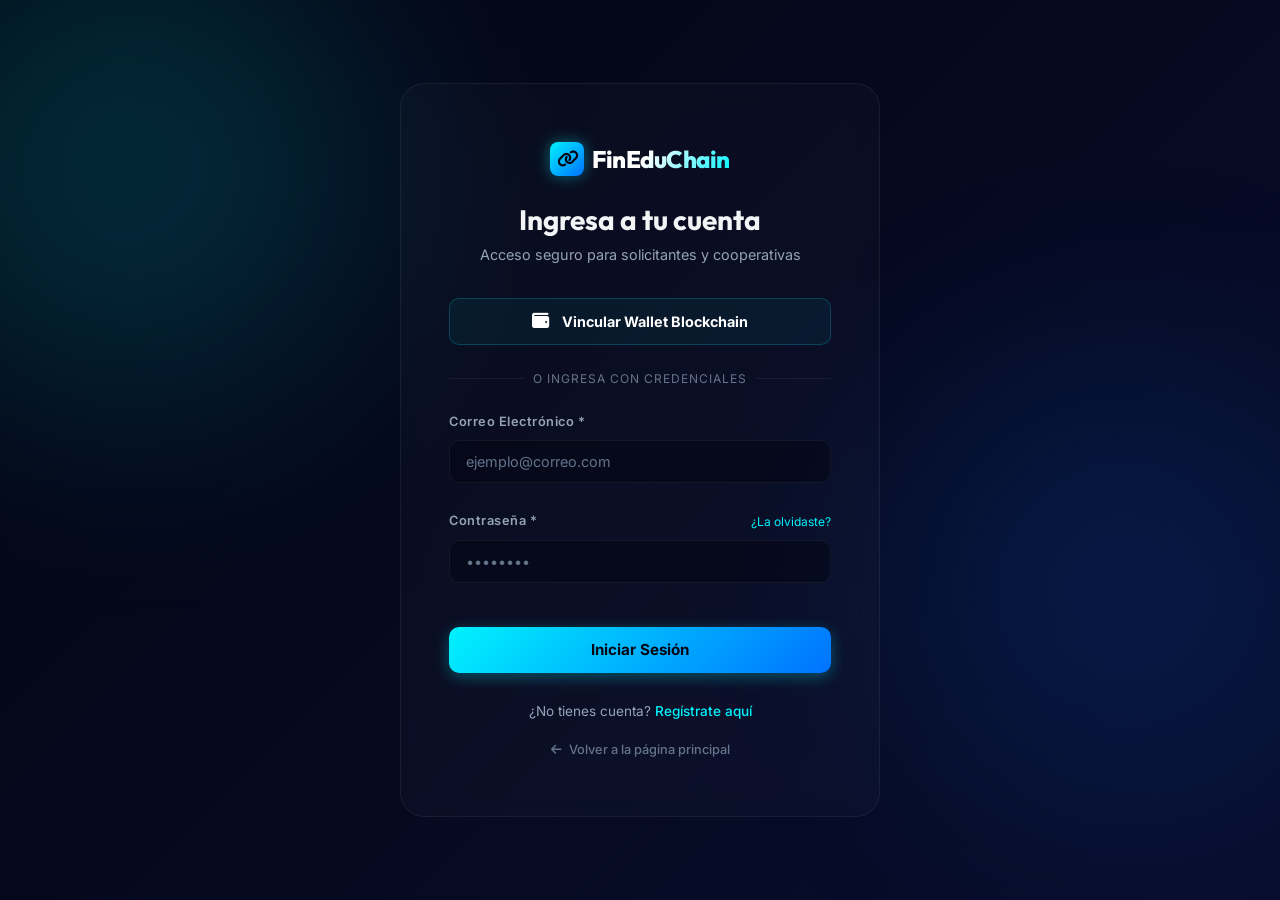
==== commit 7815b6c5: "Add canvas for login page background Added a canvas element for background effects." ====
--- a/login.html
+++ b/login.html
@@ -9,6 +9,7 @@
   <link rel="stylesheet" href="https://cdnjs.cloudflare.com/ajax/libs/font-awesome/6.4.0/css/all.min.css">
 </head>
 <body class="login-body">
+  <canvas id="login-canvas" style="position:fixed;top:0;left:0;width:100%;height:100%;z-index:0;pointer-events:none;"></canvas>
 
   <!-- Glowing Ambient Blobs -->
   <div class="blob blob-1" style="opacity: 0.15;"></div>
--- a/style.css
+++ b/style.css
@@ -120,7 +120,7 @@
 /* ─── NAV BAR ─── */
 #nav {
   position: fixed;
-  top: 0;
+  top: -100;
   left: 0;
   width: 100%;
   z-index: 1000;
@@ -353,7 +353,7 @@
   text-align: center;
   background-image: url('Fondo.jpeg');
   background-size: cover;
-  background-position: center;
+  background-position: 50% 10%;
   background-attachment: fixed;
   z-index: 1;
 }
@@ -551,14 +551,15 @@
 /* ─── SECTION STYLING GENERAL ─── */
 .section {
   position: relative;
-  padding: 7rem 5% 5rem;
+  padding: 4rem 5% 3rem;
   z-index: 2;
 }
 
 .section-header {
   text-align: center;
   max-width: 650px;
-  margin: 0 auto 4.5rem;
+  margin: 0 auto 3rem;
+  padding-top: 3rem;
 }
 
 .section-tag {
@@ -590,6 +591,7 @@
 /* ─── CÓMO FUNCIONA ─── */
 #how-it-works {
   background: rgba(7, 10, 34, 0.3);
+   min-height: 100vh;
 }
 
 .process-grid {
@@ -660,7 +662,7 @@
 /* ─── ESTADÍSTICAS SECTION (NEW) ─── */
 #stats-section {
   background: linear-gradient(180deg, rgba(7, 10, 34, 0.3) 0%, rgba(3, 5, 18, 0.6) 100%);
-  padding: 6rem 5% 5rem;
+  padding: 4rem 5% 3rem;
 }
 
 .stats-grid {
@@ -716,7 +718,10 @@
 /* ─── BENEFICIOS SECTION (RESTUCTURED) ─── */
 #benefits {
   background: rgba(3, 5, 18, 0.4);
-  padding: 6rem 5%;
+  padding: 4rem 5%;
+   min-height: 100vh;
+   display: flex;
+  align-items: center;
 }
 
 .benefits-container {
@@ -874,7 +879,7 @@
 /* Outer wrapper managing the parallax scroll offsets */
 #register-bg-container {
   position: absolute;
-  top: -10%; /* Extra height to allow scrolling movement without showing borders */
+  top: 0; 
   left: 0;
   width: 100%;
   height: 120%;
@@ -888,7 +893,7 @@
 #register-bg {
   width: 100%;
   height: 100%;
-  background-image: url('Registro.jpg');
+  background-image: url('Registro.jpeg');
   background-size: cover;
   background-position: center;
   animation: slow-zoom 22s ease-in-out infinite;
@@ -1100,6 +1105,7 @@
 /* ─── TESTIMONIOS ─── */
 #testimonials {
   background: rgba(7, 10, 34, 0.2);
+  padding-bottom: 6rem;
 }
 
 .testimonials-grid {
